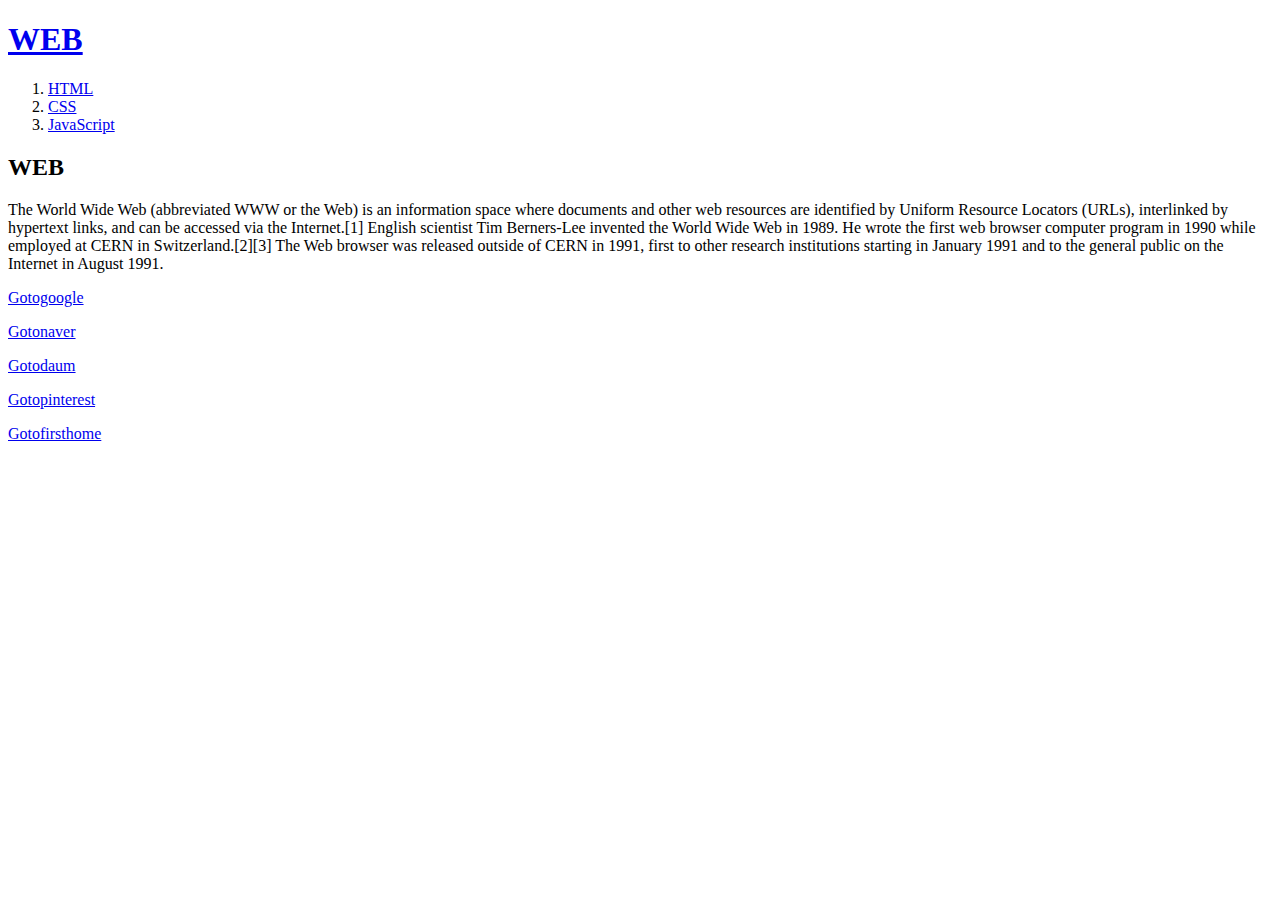
==== index.html @ 03d38c1f "WEB" ====
<!doctype html>
<html>
  <head>
    <title>WEB1 - WEB</title>
    <meta charset="utf-8">
  </head>
  <body>
    <h1><a href="index.html">WEB</a></h1>
    <ol>
      <li><a href="1.html">HTML</a></li>
      <li><a href="2.html">CSS</a></li>
      <li><a href="3.html">JavaScript</a></li>
    </ol>
    <h2>WEB</h2>
    <p>The World Wide Web (abbreviated WWW or the Web) is an information space where documents and other web resources are identified by Uniform Resource Locators (URLs), interlinked by hypertext links, and can be accessed via the Internet.[1] English scientist Tim Berners-Lee invented the World Wide Web in 1989. He wrote the first web browser computer program in 1990 while employed at CERN in Switzerland.[2][3] The Web browser was released outside of CERN in 1991, first to other research institutions starting in January 1991 and to the general public on the Internet in August 1991.</p>
    <p><a href="https://www.google.com" target="_blank" title="google">Gotogoogle</a></p>
    <p><a href="https://www.naver.com" target="_blank" title="naver">Gotonaver</a></p>
    <p><a href="https://www.daum.net" target="_blank" title="daum">Gotodaum</a></p>
    <p><a href="https://www.pinterest.co.kr" target="_blank" title="pinterest">Gotopinterest</a></p>
    <p><a href="http://info.cern.ch/" target="_blank" title="home of the first websites">Gotofirsthome</a></p>
  </body>
</html>
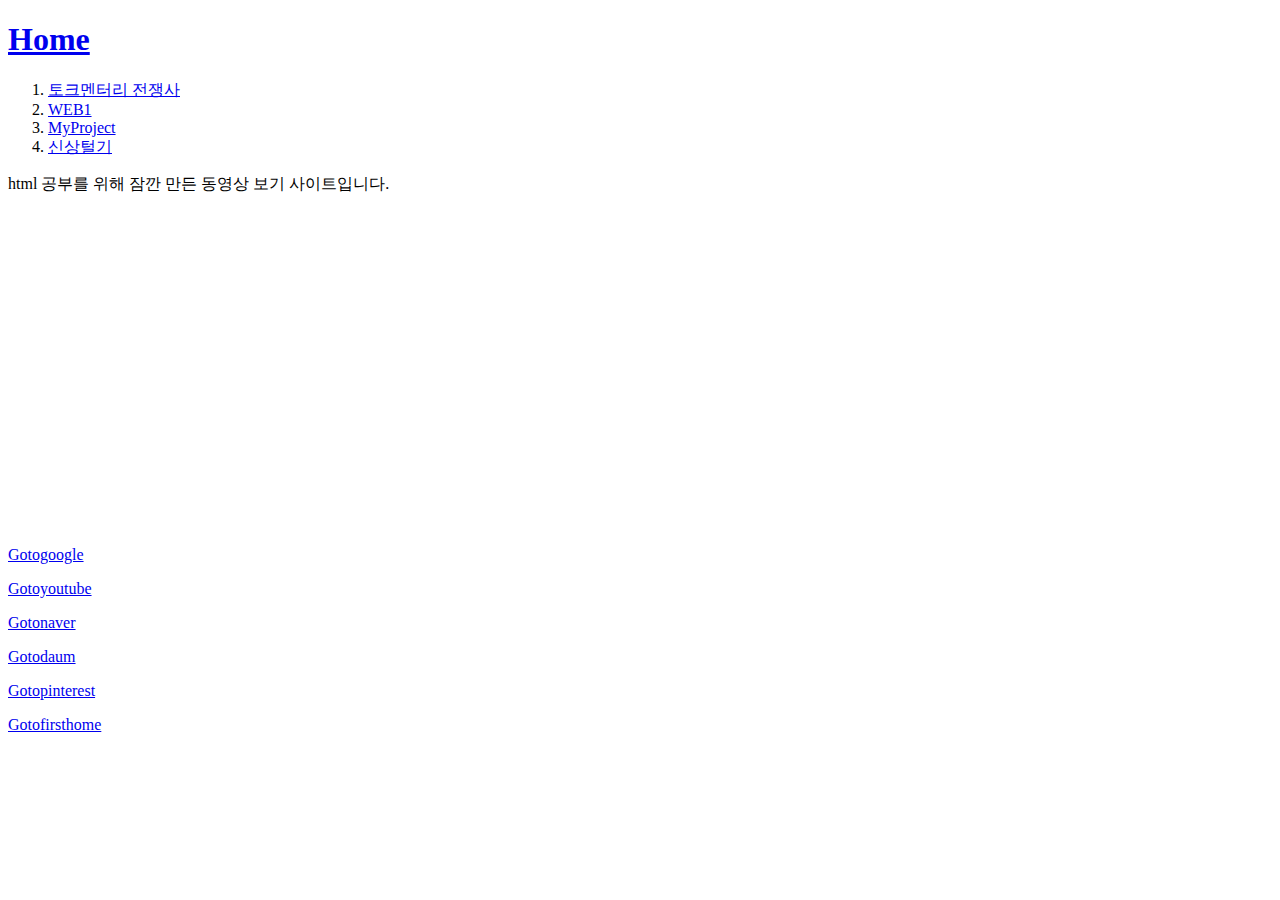
==== commit 42ec6064: "Add files via upload" ====
--- a/index.html
+++ b/index.html
@@ -1,19 +1,21 @@
 <!doctype html>
 <html>
   <head>
-    <title>WEB1 - WEB</title>
+    <title>The Cinema of my favorite</title>
     <meta charset="utf-8">
   </head>
   <body>
-    <h1><a href="index.html">WEB</a></h1>
+    <h1><a href="index.html">Home</a></h1>
     <ol>
-      <li><a href="1.html">HTML</a></li>
-      <li><a href="2.html">CSS</a></li>
-      <li><a href="3.html">JavaScript</a></li>
+        <li><a href="1.html">토크멘터리 전쟁사</a></li>
+        <li><a href="2.html">WEB1</a></li>
+        <li><a href="3.html">MyProject</a></li>
+        <li><a href="checkbox.html">신상털기</a></li>
     </ol>
-    <h2>WEB</h2>
-    <p>The World Wide Web (abbreviated WWW or the Web) is an information space where documents and other web resources are identified by Uniform Resource Locators (URLs), interlinked by hypertext links, and can be accessed via the Internet.[1] English scientist Tim Berners-Lee invented the World Wide Web in 1989. He wrote the first web browser computer program in 1990 while employed at CERN in Switzerland.[2][3] The Web browser was released outside of CERN in 1991, first to other research institutions starting in January 1991 and to the general public on the Internet in August 1991.</p>
+    <p>html 공부를 위해 잠깐 만든 동영상 보기 사이트입니다.</p>
+    <iframe width="560" height="315" src="https://www.youtube.com/embed/bfmXiJKSMCs" frameborder="0" allow="accelerometer; autoplay; encrypted-media; gyroscope; picture-in-picture" allowfullscreen></iframe>
     <p><a href="https://www.google.com" target="_blank" title="google">Gotogoogle</a></p>
+    <p><a href="https://www.youtube.com" target="_blank" title="youtube">Gotoyoutube</a></p>
     <p><a href="https://www.naver.com" target="_blank" title="naver">Gotonaver</a></p>
     <p><a href="https://www.daum.net" target="_blank" title="daum">Gotodaum</a></p>
     <p><a href="https://www.pinterest.co.kr" target="_blank" title="pinterest">Gotopinterest</a></p>
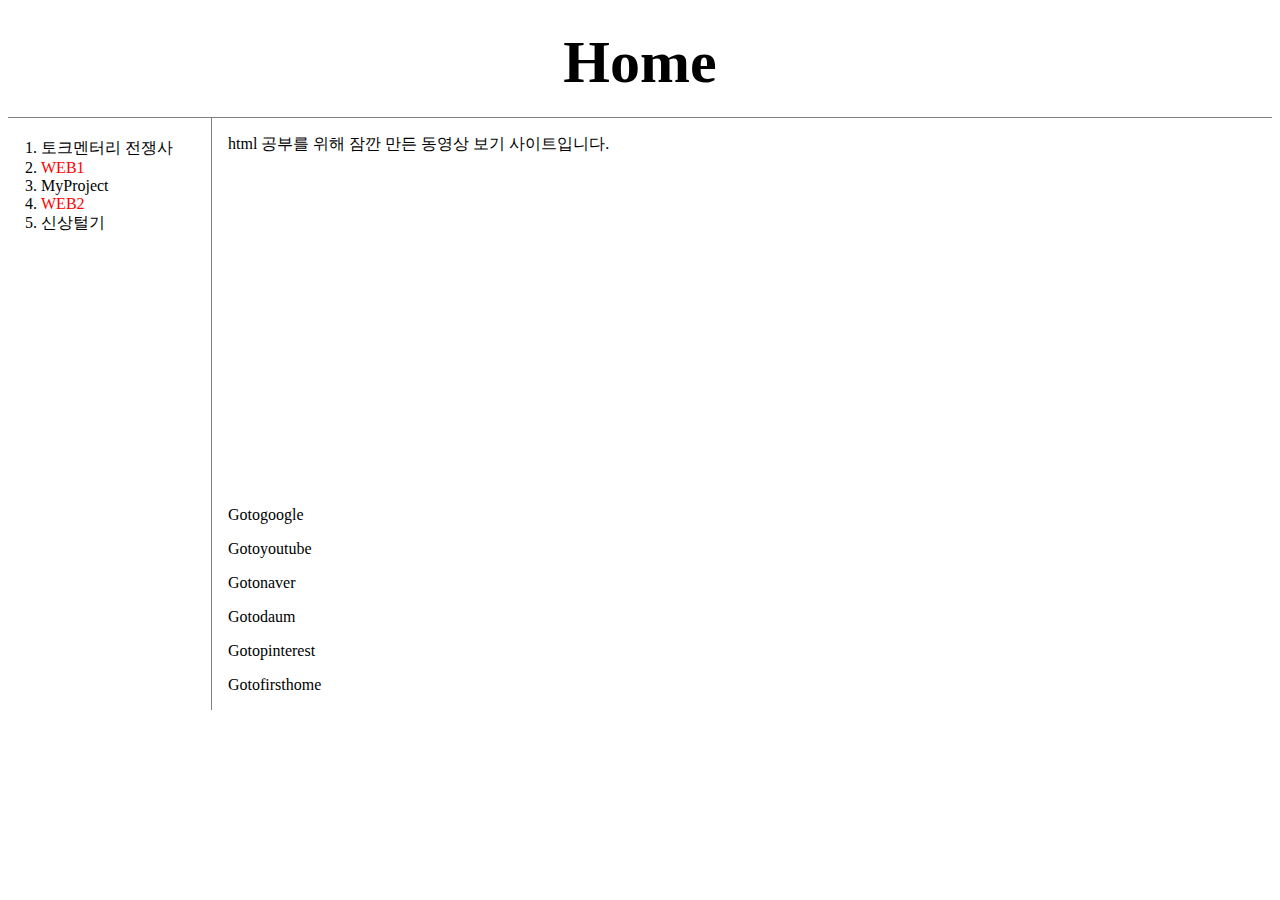
==== commit c179fccc: "WEB2_CSS 강의를 듣고 따라하고 수정했음" ====
--- a/index.html
+++ b/index.html
@@ -3,22 +3,38 @@
   <head>
     <title>The Cinema of my favorite</title>
     <meta charset="utf-8">
+    <link rel="stylesheet" href="style.css">
   </head>
   <body>
     <h1><a href="index.html">Home</a></h1>
-    <ol>
-        <li><a href="1.html">토크멘터리 전쟁사</a></li>
-        <li><a href="2.html">WEB1</a></li>
-        <li><a href="3.html">MyProject</a></li>
-        <li><a href="checkbox.html">신상털기</a></li>
-    </ol>
-    <p>html 공부를 위해 잠깐 만든 동영상 보기 사이트입니다.</p>
-    <iframe width="560" height="315" src="https://www.youtube.com/embed/bfmXiJKSMCs" frameborder="0" allow="accelerometer; autoplay; encrypted-media; gyroscope; picture-in-picture" allowfullscreen></iframe>
-    <p><a href="https://www.google.com" target="_blank" title="google">Gotogoogle</a></p>
-    <p><a href="https://www.youtube.com" target="_blank" title="youtube">Gotoyoutube</a></p>
-    <p><a href="https://www.naver.com" target="_blank" title="naver">Gotonaver</a></p>
-    <p><a href="https://www.daum.net" target="_blank" title="daum">Gotodaum</a></p>
-    <p><a href="https://www.pinterest.co.kr" target="_blank" title="pinterest">Gotopinterest</a></p>
-    <p><a href="http://info.cern.ch/" target="_blank" title="home of the first websites">Gotofirsthome</a></p>
+    <div id="grid">
+      <ol>
+          <li><a href="1.html" class="saw">토크멘터리 전쟁사</a></li>
+          <li><a href="2.html" style="color:red">WEB1</a></li>
+          <li><a href="3.html">MyProject</a></li>
+          <li><a href="4.html" id="active">WEB2</a></li>
+          <li><a href="checkbox.html">신상털기</a></li>
+      </ol>
+
+      <!--
+        <h1><a href="index.html"><font color="red">Home</font></a></h1>
+        <ol>
+            <li><a href="1.html"><font color="red">토크멘터리 전쟁사</font></a></li>
+            <li><a href="2.html"><font color="red">WEB1</font></a></li>
+            <li><a href="3.html"><font color="red">MyProject</font></a></li>
+            <li><a href="checkbox.html"><font color="red">신상털기</font></a></li>
+        </ol>
+      -->
+      <div id="article">
+        <p>html 공부를 위해 잠깐 만든 동영상 보기 사이트입니다.</p>
+        <iframe width="560" height="315" src="https://www.youtube.com/embed/bfmXiJKSMCs" frameborder="0" allow="accelerometer; autoplay; encrypted-media; gyroscope; picture-in-picture" allowfullscreen></iframe>
+        <p><a href="https://www.google.com" target="_blank" title="google">Gotogoogle</a></p>
+        <p><a href="https://www.youtube.com" target="_blank" title="youtube">Gotoyoutube</a></p>
+        <p><a href="https://www.naver.com" target="_blank" title="naver">Gotonaver</a></p>
+        <p><a href="https://www.daum.net" target="_blank" title="daum">Gotodaum</a></p>
+        <p><a href="https://www.pinterest.co.kr" target="_blank" title="pinterest">Gotopinterest</a></p>
+        <p><a href="http://info.cern.ch/" target="_blank" title="home of the first websites">Gotofirsthome</a></p>
+      </div>
+    </div>
   </body>
 </html>
--- a/style.css
+++ b/style.css
@@ -0,0 +1,42 @@
+#active{
+  color:red;
+}
+/*.saw{
+  color:gray;
+}*/
+a {
+  color:black;
+  text-decoration: none;
+}
+h1{
+  font-size:60px;
+  text-align: center;
+  border-bottom:1px solid gray;
+  padding:20px;
+  margin:0;
+}
+#grid{
+  display:grid;
+  grid-template-columns: 200px 1fr;
+}
+#grid ol{
+  border-right: 1px solid gray;
+  width:150px;
+  padding: 20px;
+  padding-left: 33px;
+  margin:0;
+}
+#grid #article{
+  padding-left: 20px;
+}
+@media(max-width:800px){
+  #grid{
+    display:block;
+  }
+  #grid ol{
+    border-right: none;
+  }
+  h1{
+    border-bottom:none;
+  }
+}
